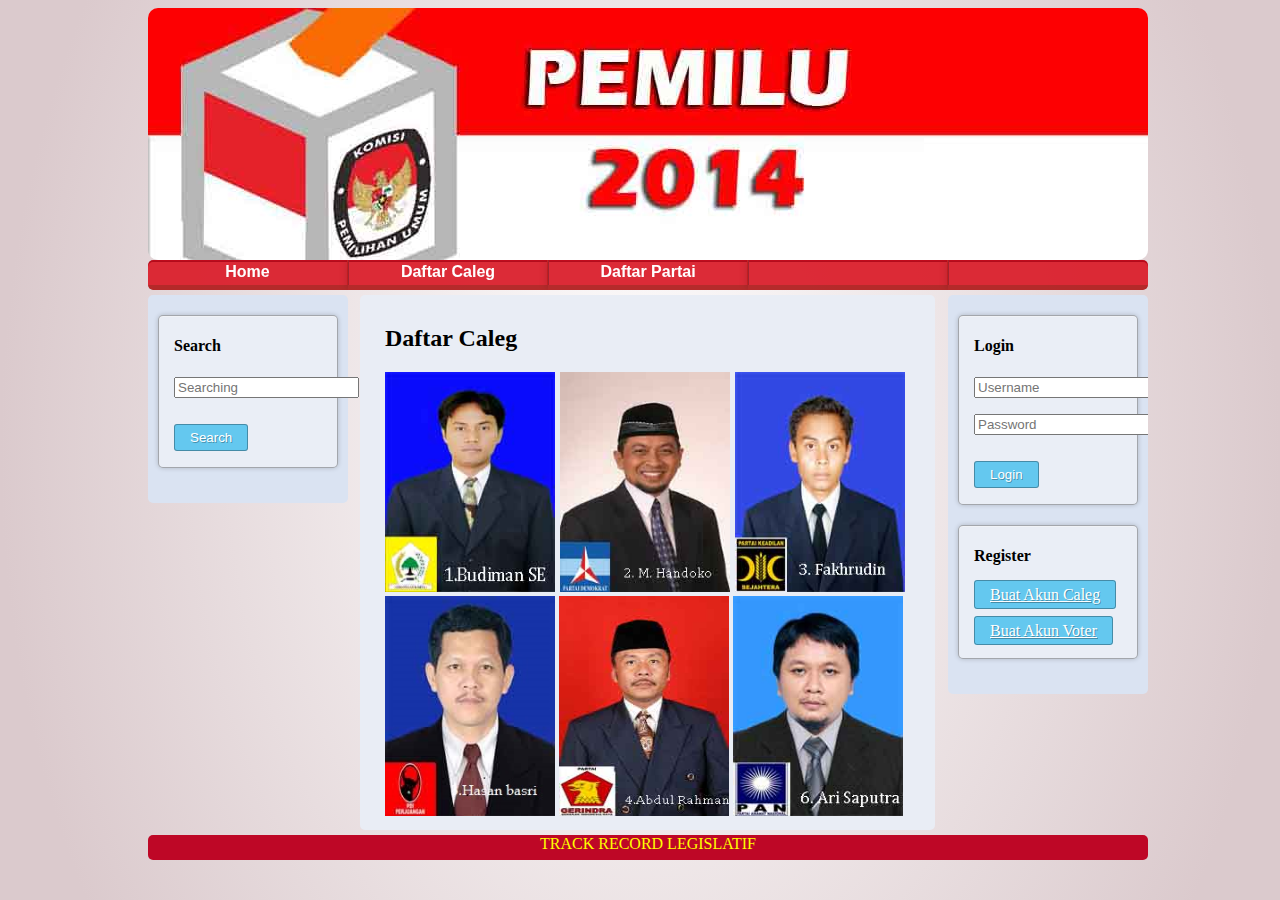
==== pemilu/caleg.html @ cd813632 "first commit" ====
<!DOCTYPE HTML>
<html>
	<head>
		<title>Pemilu Online</title>
		<link rel="stylesheet" href="styles.css">
		<script src="java.js"></script>
	</head>
	
	<body>
		<div id="content">
			<img id="banner" src="banner.jpg" />
			<!-- gambar banner -->
			<nav id="nav">	
				<ul>		
					<li>
						<a href="index.html"><span>Home</span></a>
					</li>
					<li>
						<a href="caleg.html"><span>Daftar Caleg</span></a>
					</li>
					<li>
						<a href="partai.html"><span>Daftar Partai</span></a>
					</li>
					<li>
						<a href="javascript:void(0);"><span></span></a>
					</li>
					<li>
						<a href="javascript:void(0);"><span></span></a>
					</li>
				</ul>
			</nav> 
			
			<nav id="menu">
				<!-- berisi login, dan menu admin -->
				<div class="login">
					<h4>Search</h4>
						<form name="log" method="get" action="" onsubmit="return validateForm();">
							<p><input type="text" name="username" value="" placeholder="Searching"></p>
							<p class="submit"><input type="submit" name="commit" value="Search"></p>
						</form>
				</div>
			</nav>
			<div id="main">
				<h2 class="isi">Daftar Caleg</h2>
				<!-- untuk judul halaman -->
				<article class="isi">
					<a href="profil_caleg.html"><img src="image.jpg" /></a>
					<a href="profil_caleg.html"><img src="image1.jpg" /></a>
					<a href="profil_caleg.html"><img src="image2.jpg" /></a>
					<a href="profil_caleg.html"><img src="image3.jpg" /></a>
					<a href="profil_caleg.html"><img src="image4.jpg" /></a>
					<a href="profil_caleg.html"><img src="image5.jpg" /></a>
				</article>
				<!-- isi penjelasan halaman -->
			</div>
			<nav id="menu2">
				<!-- berisi login, dan menu admin -->
				<div class="login">
					<h4>Login</h4>
						<form name="log" method="post" action="cek.php" onsubmit="return validateForm();">
							<p><input type="text" name="username" value="" placeholder="Username"></p>
							<p><input type="password" name="password" value="" placeholder="Password"></p>
							<p class="submit"><input type="submit" name="commit" value="Login"></p>
						</form>
				</div>
				<div class="register">
					<h4>Register</h4>
						<a href="reg_caleg.html">Buat Akun Caleg</a>
						</br></br>
						<a href="reg_voter.html">Buat Akun Voter</a>
						</br></br>
				</div>
			</nav>
			<div class="clear"></div>
			<footer>TRACK RECORD LEGISLATIF</footer>
		</div>
	</body>
</html>
---- pemilu/styles.css ----
html { height: 100% }
body {
    background-color: #dddddd;
    background-image: radial-gradient(50% 100%, #ffffff, #dbcacd);
    color: #ffffff;
}

.panel1{
	display:none;
	text-align:justify;	
}
	
.flip1{
	padding:5px;
	text-align:center;
	background-color:red;
}

.panel2{
	display:none;
	text-align:justify;	
}
	
.flip2{
	padding:5px;
	text-align:center;
	background-color:red;
}

.panelpartai1{
	display:none;
	text-align:justify;	
}
	
.flippartai1{
	padding:5px;
	text-align:center;
	background-color:red;
}

.panelpartai2{
	display:none;
	text-align:justify;	
}
	
.flippartai2{
	padding:5px;
	text-align:center;
	background-color:red;
}

#content {
	min-height:100%;
	position:relative;
	left: 140px;
	width: 1000px;
	overflow: hidden;
}

#banner {
	display: block;
	border-radius: 10px;
}

#nav {
    width: 1000px;
    overflow: hidden;
	border-radius: 5px;
}

#nav ul {
    float: left;
    height: 30px;
    width: 1000px;
	display: block;
	background-color: #db202d;
    opacity: 0.95;
    border-radius: 5px;
    list-style-type: none;
    box-shadow: 0 250px 150px rgba(0,0,0,.2);
    margin: 0;
    padding: 0;
	border-bottom: 5px solid #b31928;
    background-color: #db202d;
    background-image: -webkit-gradient(linear, left top, left bottom, from(rgb(15, 111, 178)), to(rgb(34, 65, 112)));
    background-image: -webkit-linear-gradient(top, rgb(15, 111, 178), rgb(34, 65, 112));
    background-image: -moz-linear-gradient(top, rgb(15, 111, 178), rgb(34, 65, 112));
    background-image: -o-linear-gradient(top, rgb(15, 111, 178), rgb(34, 65, 112));
    background-image: -ms-linear-gradient(top, rgb(15, 111, 178), rgb(34, 65, 112));
    background-image: linear-gradient(top, rgb(15, 111, 178), rgb(34, 65, 112));
    filter: progid:DXImageTransform.Microsoft.gradient(GradientType=0,StartColorStr='#db202d', EndColorStr='#224170');
    color: #fff;
    text-decoration: none;
    box-shadow: inset 0 1px 0 #0081bd,inset 0 2px 0 #0078b0,inset 0 3px 0 #0070a3, 0 0 10px rgba(0,0,0,0.2);
    box-sizing: border-box;
    transition: all .2s ease-in;
    -o-transition: all .2s ease-in;
    -moz-transition: all .2s ease-in;
    -webkit-transition: all .2s ease-in;
}

#nav ul li {
    float: left;
    height: 30px;
}

#nav ul li a {
    font: bold 16px/24px "Lato","Trebuchet MS", Arial, Helvetica, sans-serif;
    display: block;
    height: 30px;
    border-bottom: 5px solid #b22020;
    background-color: #db202d;
    color: #fff;
    text-decoration: none;
    box-shadow: inset 0 1px 0 #bd0012,inset 0 2px 0 #b00011,inset 0 3px 0 #db202d, 0 0 10px rgba(0,0,0,0.2);
    box-sizing: border-box;
    transition: all .2s ease-in;
    -o-transition: all .2s ease-in;
    -moz-transition: all .2s ease-in;
    -webkit-transition: all .2s ease-in;
}

#nav ul li a { width: 200px }

#nav ul li:first-child a {
    -webkit-border-top-left-radius: 5px;
    -webkit-border-bottom-left-radius: 5px;
    -moz-border-radius-topleft: 5px;
    -moz-border-radius-bottomleft: 5px;
    border-top-left-radius: 5px;
    border-bottom-left-radius: 5px;
}

#nav ul li:last-child a {
    -webkit-border-top-right-radius: 5px;
    -webkit-border-bottom-right-radius: 5px;
    -moz-border-radius-topright: 5px;
    -moz-border-radius-bottomright: 5px;
    border-top-right-radius: 5px;
    border-bottom-right-radius: 5px;
}

#nav ul li a:hover {
    box-shadow: inset 0 1px 0 #be0207,inset 0 0 30px 0 #78151a;
    text-shadow: 0 1px 3px #143157;
    border-bottom: 5px solid #871111;
}

#nav ul li a:active,
#nav ul li a.active {
    border-bottom: 1px solid #871111;
    height: 30px;
    padding-top: 2px;
    box-shadow: inset 0 1px 0 #be0207,inset 0 0 40px 0 #561414;
}

#nav ul li a span {
    border-left: 1px solid #9f1724;
    border-right: 1px solid #cf1717;
    height: 100%;
    display: block;
    width: 100%;
    text-align: center;
    box-sizing: border-box;
}

#nav ul li:first-child a span { border-left: none }
#nav ul li:last-child a span { border-right: none }

#menu {
	border-radius: 5px;
	display: inline-block;
	width: 180px;
	margin-top: 5px;
	background: #dae3f2;
	padding: 0 10px 15px 10px;
	color: black;
	float: left;
}

#menu2 {
	border-radius: 5px;
	display: inline-block;
	width: 180px;
	margin-top: 5px;
	background: #dae3f2;
	padding: 0 10px 15px 10px;
	color: black;
	float: right;
}

.warna{
	border: 1px solid black;
	background-color: #BFC8E3;
}

#main {
	display: inline-block;
	border-radius: 5px;
	width: 555px;
	margin-top: 5px;
	margin-left: 12px;
	background: #e9edf5;
	padding:10px;
	padding-bottom:10px;
	color: black;
	float: left;
}

.isi {
	padding: 0 20px 0px 15px;
	text-align: justify;
}

.isi2 {
	padding: 0 20px 0px 15px;
	text-align: justify;
}

.clear {
    clear: both;
}

footer {
	margin-top: 5px;
	width:100%;
	height:25px;
	background:#be0726;
	float: both;
	border-radius: 5px;
	text-align: center;
	color: yellow;
}

.register {
	width: 10x;
	margin: 20px auto;
	padding: 0 15px 0 15px;
	background-color: rgba(250,250,250,0.5);
	border-radius: 5px;
    box-shadow: 0px 0px 5px 0px rgba(0, 0, 0, 0.2), 
    			inset 0px 1px 0px 0px rgba(250, 250, 250, 0.5);
    border: 1px solid rgba(0, 0, 0, 0.3);
}

.register a {
	border: 1px solid rgba(0, 0, 0, 0.3);
	background: #64c8ef;
	color: #ffffff;
	padding: 5px 15px;
	margin-right: 0;
	margin-top: 10px;
	border-radius: 3px;
	text-shadow: 1px 1px 0px rgba(0, 0, 0, 0.3);
}

.login {
	width: 50x;
	margin: 20px auto;
	padding: 0 15px 0 15px;
	background-color: rgba(250,250,250,0.5);
	border-radius: 5px;
    box-shadow: 0px 0px 5px 0px rgba(0, 0, 0, 0.2), 
    			inset 0px 1px 0px 0px rgba(250, 250, 250, 0.5);
    border: 1px solid rgba(0, 0, 0, 0.3);
}

.login input[type=submit] {
	border: 1px solid rgba(0, 0, 0, 0.3);
	background: #64c8ef;
	color: #ffffff;
	padding: 5px 15px;
	margin-right: 0;
	margin-top: 10px;
	border-radius: 3px;
	text-shadow: 1px 1px 0px rgba(0, 0, 0, 0.3);
}

.isi img {
	width: 170px;
	height: 220px;
}

.isi2 img {
	width: 170px;
	height: 190px;
}
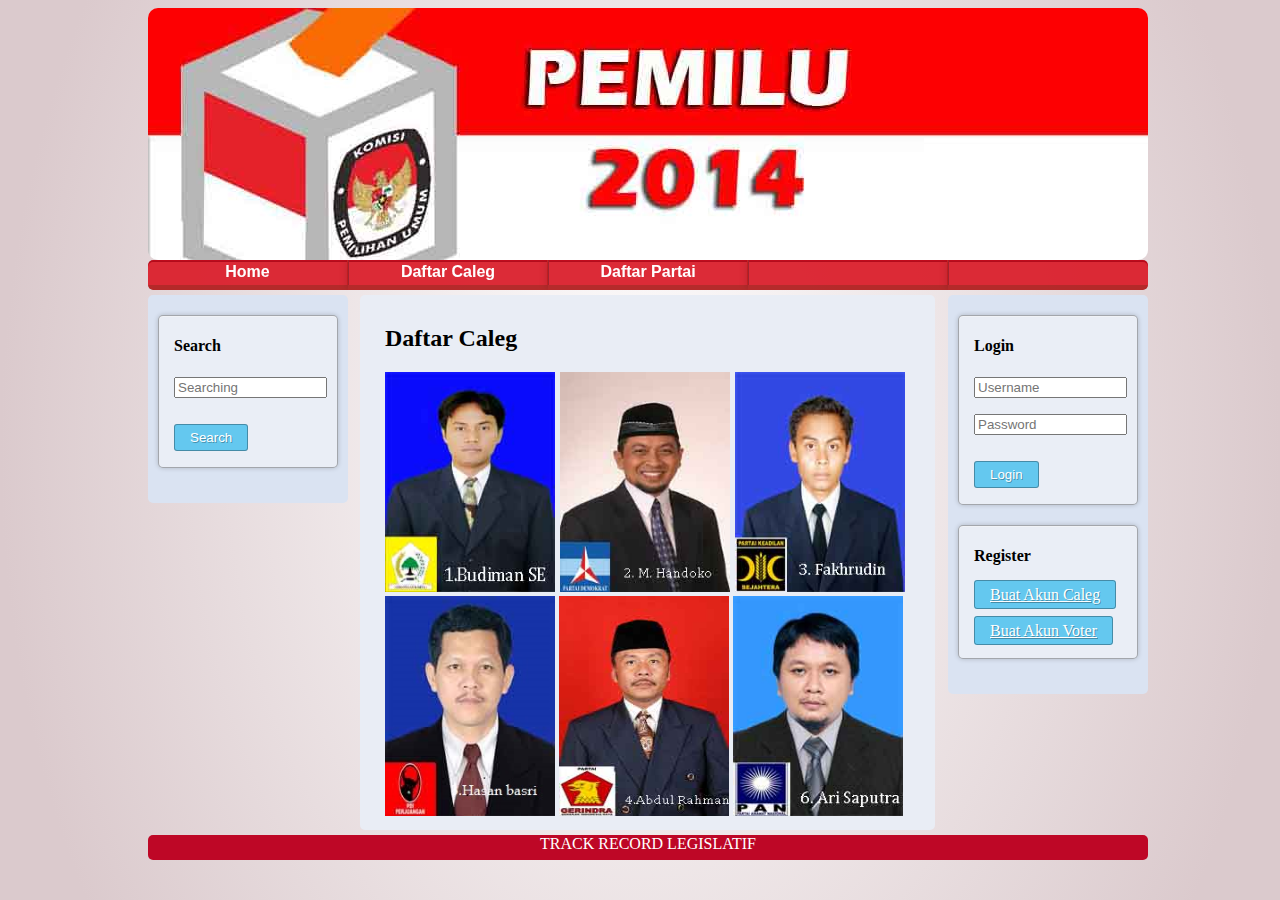
==== commit 83fe8fc1: "pemilu/" ====
--- a/pemilu/caleg.html
+++ b/pemilu/caleg.html
@@ -35,7 +35,7 @@
 				<div class="login">
 					<h4>Search</h4>
 						<form name="log" method="get" action="" onsubmit="return validateForm();">
-							<p><input type="text" name="username" value="" placeholder="Searching"></p>
+							<p><input type="text" name="username" size="16" value="" placeholder="Searching"></p>
 							<p class="submit"><input type="submit" name="commit" value="Search"></p>
 						</form>
 				</div>
@@ -58,8 +58,8 @@
 				<div class="login">
 					<h4>Login</h4>
 						<form name="log" method="post" action="cek.php" onsubmit="return validateForm();">
-							<p><input type="text" name="username" value="" placeholder="Username"></p>
-							<p><input type="password" name="password" value="" placeholder="Password"></p>
+							<p><input type="text" name="username" size="16" value="" placeholder="Username"></p>
+							<p><input type="password" name="password" size="16" value="" placeholder="Password"></p>
 							<p class="submit"><input type="submit" name="commit" value="Login"></p>
 						</form>
 				</div>
--- a/pemilu/styles.css
+++ b/pemilu/styles.css
@@ -11,9 +11,10 @@
 }
 	
 .flip1{
-	padding:5px;
-	text-align:center;
-	background-color:red;
+	color:white;
+	padding:5px;
+	text-align:center;
+	background-color:#be0726;
 }
 
 .panel2{
@@ -22,9 +23,22 @@
 }
 	
 .flip2{
-	padding:5px;
-	text-align:center;
-	background-color:red;
+	color:white;
+	padding:5px;
+	text-align:center;
+	background-color:#be0726;
+}
+
+.panel3{
+	display:none;
+	text-align:justify;	
+}
+	
+.flip3{
+	color:white;
+	padding:5px;
+	text-align:center;
+	background-color:#be0726;
 }
 
 .panelpartai1{
@@ -229,7 +243,7 @@
 	float: both;
 	border-radius: 5px;
 	text-align: center;
-	color: yellow;
+	color: white;
 }
 
 .register {
